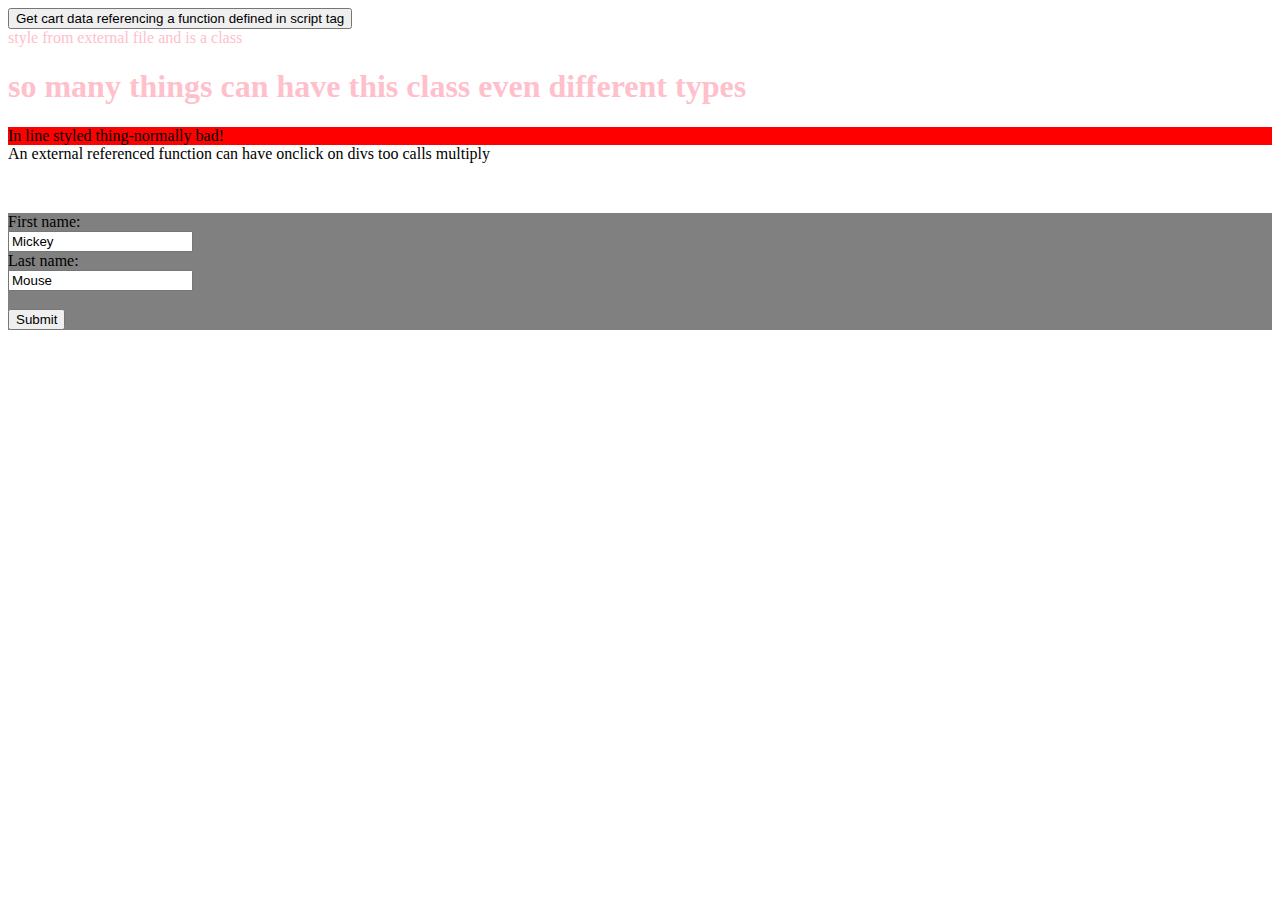
==== javascript/get-and-post/index.html @ 9fe9a95d "@kdog some fun experiments" ====
<!DOCTYPE html>
<html>
<head>
    <link rel="stylesheet" href="css/main.css" type="text/css">
    <script src="https://ajax.googleapis.com/ajax/libs/jquery/1.12.2/jquery.min.js"></script>
    <script src="js/main.js"></script>
    <script>


           //i am only run when someone calls getCart function perhaps on a click of a button...
           function getCart(){

               //using jquery to do a get request for cart json (or some other feed or webservice)
               $.get( "cart.json", function( data ) {
                   console.log(data)
                   $( ".result" ).text( JSON.stringify(data) );
                   //alert( "Load was performed." );
               });

           }

            //this stuff isnt in function so runs straight away (as page loads)
           //can create functions that wrap or "decorate" other functions for instance kdoglog will add a date when it logs to console
           kdogLog('hello');
           console.log('hello')

    </script>
</head>
<body>

<button  onclick="getCart()">Get cart data referencing a function defined in script tag</button>


<div class="result"></div>

<div class="fun-body">style from external file and is a class</div>
<h1 class="fun-body">so many things can have this class even different types</h1>

<div style="background-color: red">In line styled thing-normally bad!</div>


<div onClick="multiply(7,9)">An external referenced function can have onclick on divs too calls multiply</div>





<form class="crappy-form" action="http://localhost:8001/server.php">
    First name:<br>
    <input type="text" name="firstname" value="Mickey"><br>
    Last name:<br>
    <input type="text" name="lastname" value="Mouse"><br><br>
    <input type="submit" value="Submit">
</form>
</body>
</html>
---- javascript/get-and-post/css/main.css ----
.fun-body {
    color: pink;
}


.crappy-form{

    margin-top: 50px;
    background-color: grey;
}
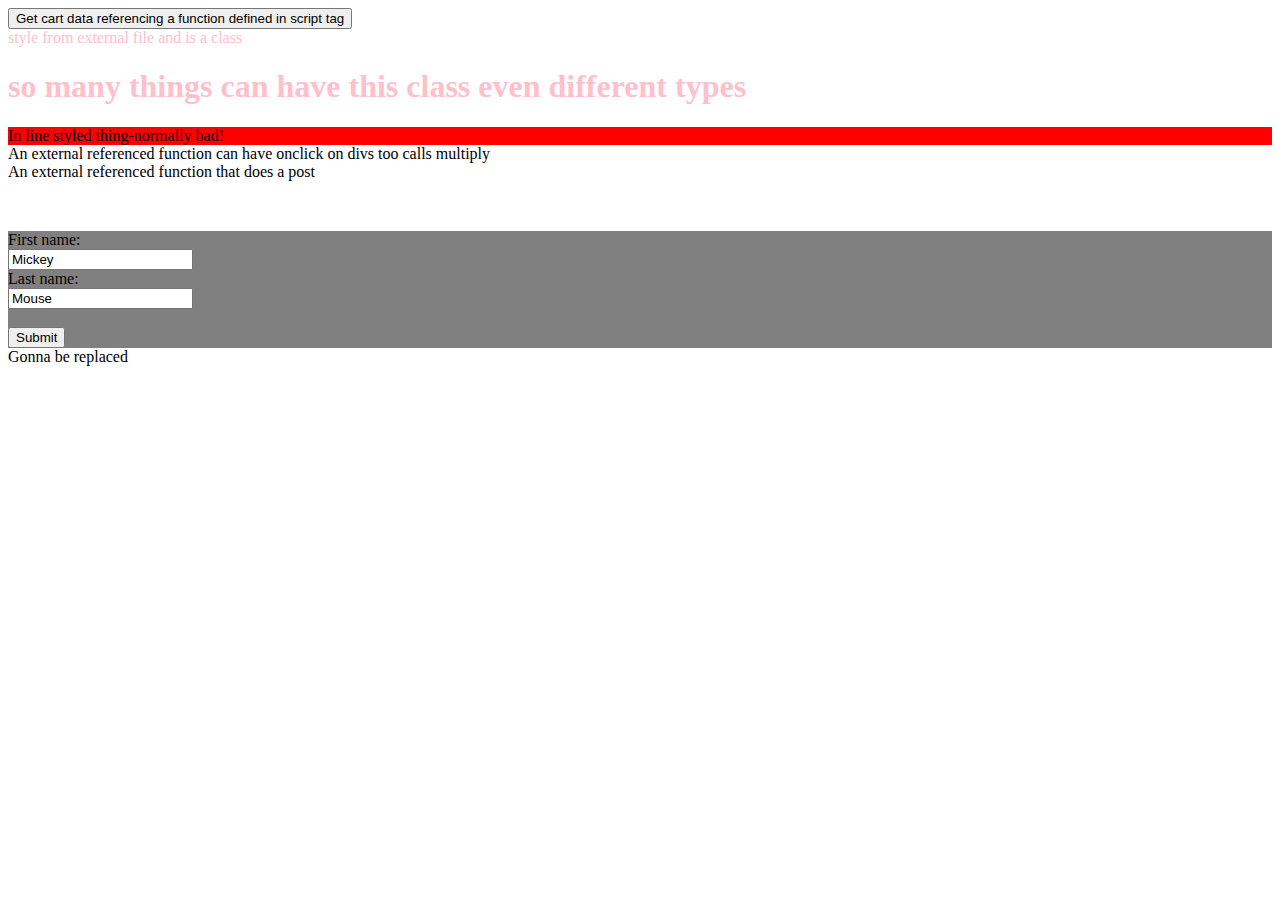
==== commit d716568d: "@kdog some fun experiments" ====
--- a/javascript/get-and-post/index.html
+++ b/javascript/get-and-post/index.html
@@ -42,6 +42,7 @@
 <div onClick="multiply(7,9)">An external referenced function can have onclick on divs too calls multiply</div>
 
 
+<div onClick="doAPost()">An external referenced function that does a post</div>
 
 
 
@@ -52,6 +53,9 @@
     <input type="text" name="lastname" value="Mouse"><br><br>
     <input type="submit" value="Submit">
 </form>
+
+
+<span>Gonna be replaced</span>
 </body>
 </html>
 
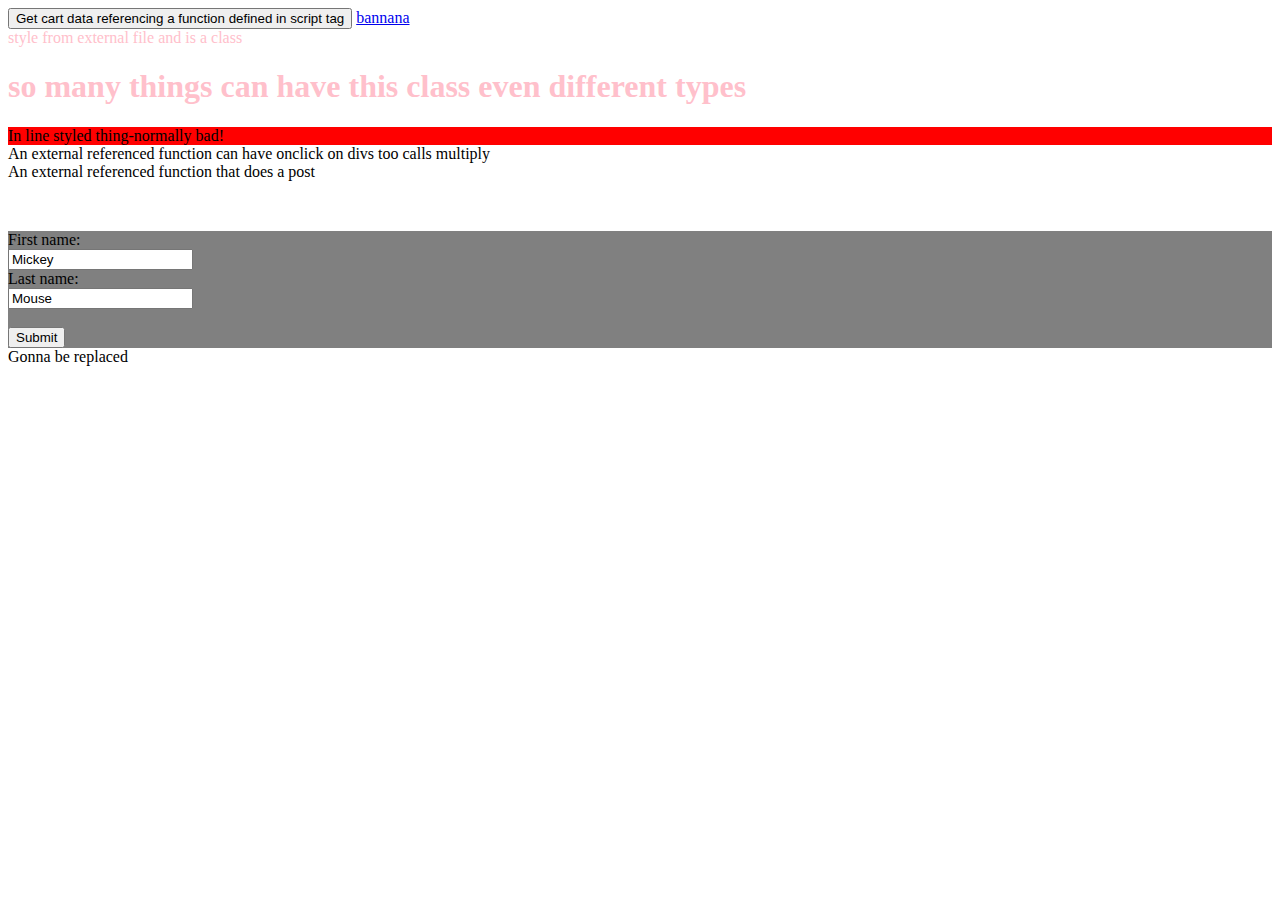
==== commit fd31b2d0: "@kdog adding link to bannana page and render library" ====
--- a/javascript/get-and-post/index.html
+++ b/javascript/get-and-post/index.html
@@ -2,8 +2,11 @@
 <html>
 <head>
     <link rel="stylesheet" href="css/main.css" type="text/css">
-    <script src="https://ajax.googleapis.com/ajax/libs/jquery/1.12.2/jquery.min.js"></script>
+    <!--<script src="https://ajax.googleapis.com/ajax/libs/jquery/1.12.2/jquery.min.js"></script>-->
+    <script src="lib/jquery.js"></script>
+
     <script src="js/main.js"></script>
+    <script src="js/render.js"></script>
     <script>
 
 
@@ -13,7 +16,9 @@
                //using jquery to do a get request for cart json (or some other feed or webservice)
                $.get( "cart.json", function( data ) {
                    console.log(data)
-                   $( ".result" ).text( JSON.stringify(data) );
+
+                   renderCart(data, '.result');
+                   $( "#an-id-that-can-be-selected" ).text( JSON.stringify(data) );
                    //alert( "Load was performed." );
                });
 
@@ -29,7 +34,7 @@
 <body>
 
 <button  onclick="getCart()">Get cart data referencing a function defined in script tag</button>
-
+<a href="bannana.html">bannana</a>
 
 <div class="result"></div>
 
@@ -56,6 +61,10 @@
 
 
 <span>Gonna be replaced</span>
+
+
+
+<div id='an-id-that-can-be-selected'></div>
 </body>
 </html>
 
--- a/javascript/get-and-post/css/main.css
+++ b/javascript/get-and-post/css/main.css
@@ -2,9 +2,14 @@
     color: pink;
 }
 
+.fun-body:hover {
+    color: red;
+}
 
 .crappy-form{
-
     margin-top: 50px;
     background-color: grey;
-}+
+}
+
+
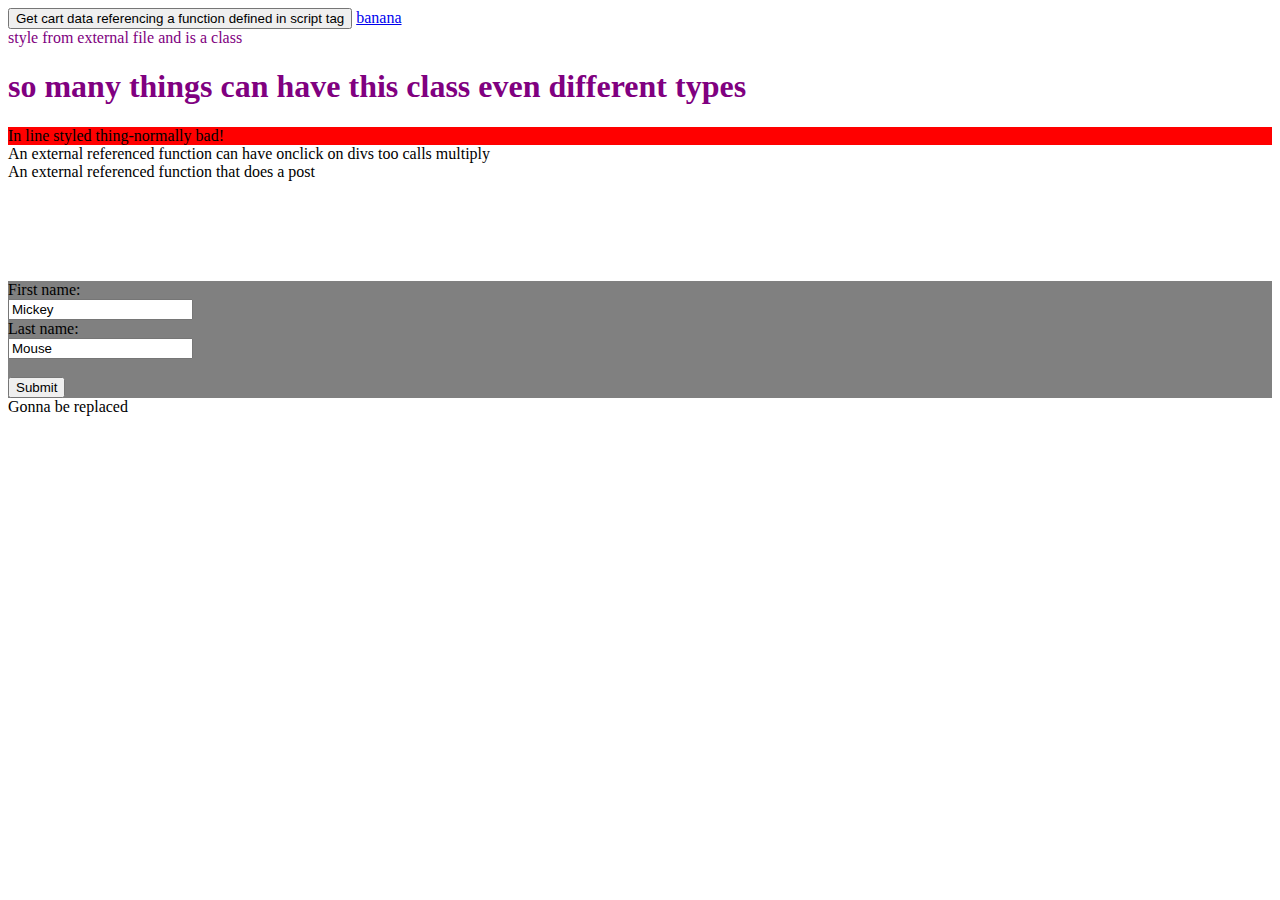
==== commit ef4f810c: "@kdog changed color and margin size" ====
--- a/javascript/get-and-post/index.html
+++ b/javascript/get-and-post/index.html
@@ -34,7 +34,7 @@
 <body>
 
 <button  onclick="getCart()">Get cart data referencing a function defined in script tag</button>
-<a href="bannana.html">bannana</a>
+<a href="bannana.html">banana</a>
 
 <div class="result"></div>
 
--- a/javascript/get-and-post/css/main.css
+++ b/javascript/get-and-post/css/main.css
@@ -1,13 +1,13 @@
 .fun-body {
-    color: pink;
+    color: purple;
 }
 
 .fun-body:hover {
-    color: red;
+    color: mediumpurple;
 }
 
 .crappy-form{
-    margin-top: 50px;
+    margin-top: 100px;
     background-color: grey;
 
 }
